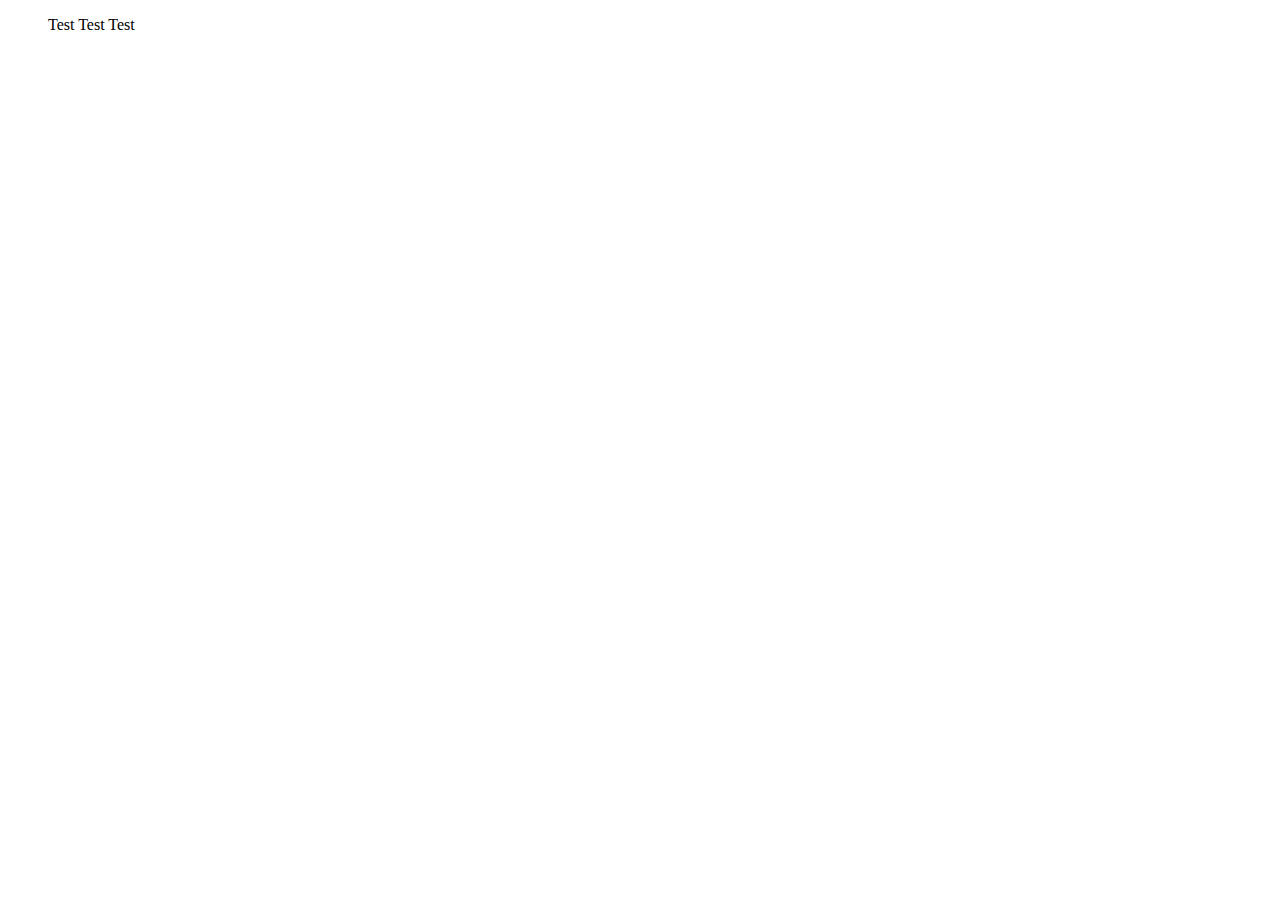
==== index.html @ 66a7055c "test" ====
<!DOCTYPE html>
<html lang="en">
<head>
    <meta charset="UTF-8">
    <meta name="viewport" content="width=device-width, initial-scale=1.0">
    <title>Test</title>
    <link rel="stylesheet" href="index.html">
</head>
<body>
    <nav>
        <ul>
            <a>Test</a>
            <a>Test</a>
            <a>Test</a>
        </ul>
    </nav>
</body>
</html>
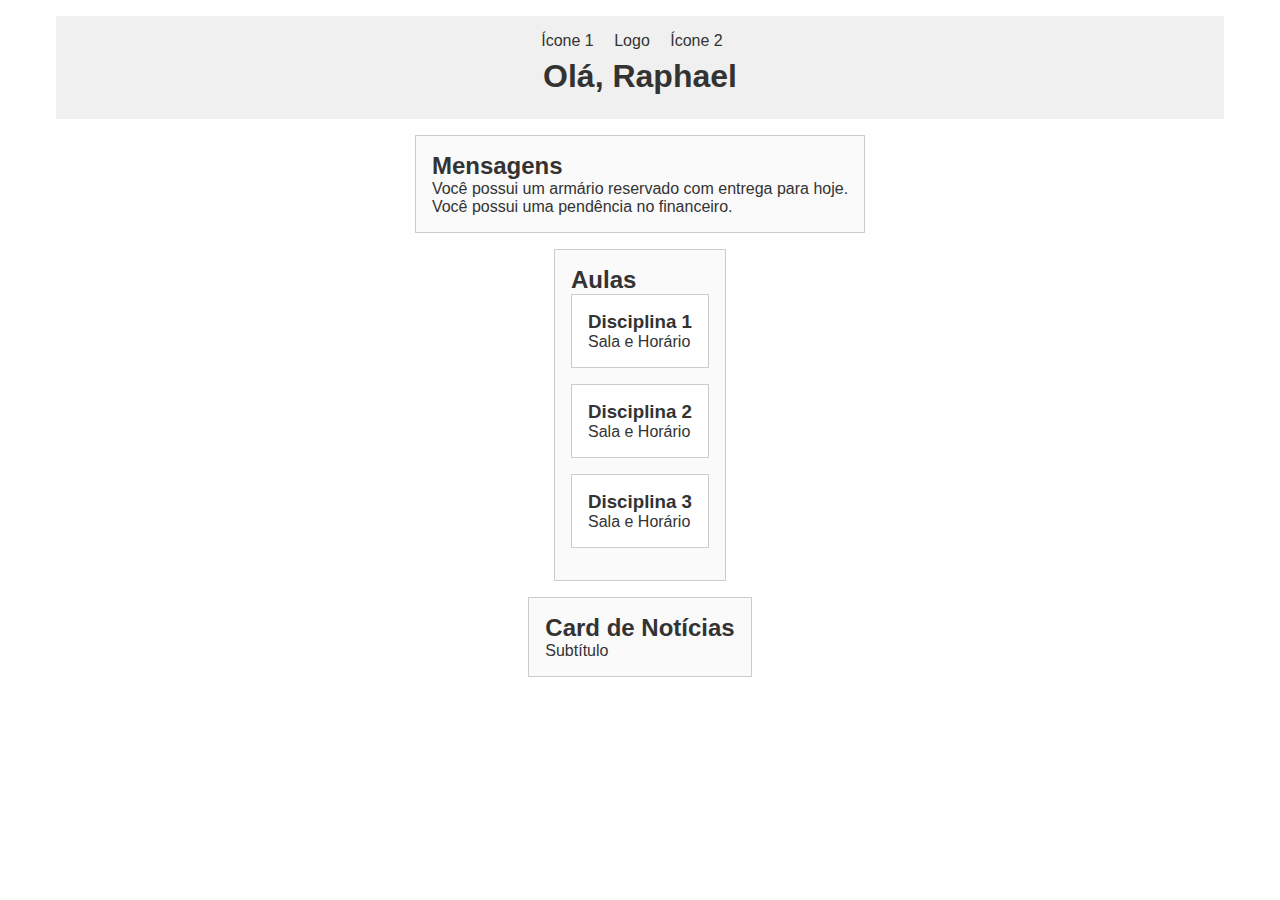
==== commit e2ddfc58: "Test" ====
--- a/index.html
+++ b/index.html
@@ -1,18 +1,65 @@
 <!DOCTYPE html>
-<html lang="en">
+<html lang="pt-BR">
 <head>
-    <meta charset="UTF-8">
-    <meta name="viewport" content="width=device-width, initial-scale=1.0">
-    <title>Test</title>
-    <link rel="stylesheet" href="index.html">
+  <meta charset="UTF-8" />
+  <meta name="viewport" content="width=device-width, initial-scale=1.0"/>
+  <title>Esqueleto Vertical em Flex</title>
+  <link rel="stylesheet" href="style.css" />
 </head>
 <body>
-    <nav>
-        <ul>
-            <a>Test</a>
-            <a>Test</a>
-            <a>Test</a>
-        </ul>
-    </nav>
+
+  <div class="container">
+    
+    <!-- Cabeçalho -->
+    <header class="header">
+      <nav class="header-nav">
+        <!-- Ícones ou links do cabeçalho (placeholders) -->
+        <a href="#">Ícone 1</a>
+        <a href="#">Logo </a>
+        <a href="#">Ícone 2</a>
+      </nav>
+      <h1>Olá, Raphael</h1>
+    </header>
+    
+    <!-- Main (contém mensagens, aulas e notícias) -->
+    <div class="main">
+      
+      <!-- Mensagens -->
+      <section class="mensagens">
+        <h2>Mensagens</h2>
+        <p>Você possui um armário reservado com entrega para hoje.</p>
+        <p>Você possui uma pendência no financeiro.</p>
+      </section>
+      
+      <!-- Aulas -->
+      <section class="aulas">
+        <h2>Aulas</h2>
+        <article class="card-aula">
+          <h3>Disciplina 1</h3>
+          <p>Sala e Horário</p>
+        </article>
+        
+        <article class="card-aula">
+          <h3>Disciplina 2</h3>
+          <p>Sala e Horário</p>
+        </article>
+        
+        <article class="card-aula">
+          <h3>Disciplina 3</h3>
+          <p>Sala e Horário</p>
+        </article>
+      </section>
+      
+      <!-- Notícias -->
+      <section class="noticias">
+        <h2>Card de Notícias</h2>
+        <p>Subtítulo</p>
+        <!-- Adicione mais notícias ou cards conforme necessidade -->
+      </section>
+      
+    </div><!-- /.main -->
+    
+  </div><!-- /.container -->
+
 </body>
-</html>+</html>
--- a/style.css
+++ b/style.css
@@ -0,0 +1,81 @@
+/* Reset básico */
+* {
+    margin: 0;
+    padding: 0;
+    box-sizing: border-box;
+  }
+  
+  body {
+    font-family: Arial, sans-serif;
+    background-color: #fff;
+    color: #333;
+  }
+  
+  /* Container geral (vertical) */
+  .container {
+    max-width: 1200px;
+    margin: 0 auto;
+    padding: 1rem;
+    display: flex;
+    flex-direction: column; /* Todos os elementos empilhados em coluna */
+    gap: 1rem;
+  }
+  
+  /* ====== Cabeçalho ====== */
+  .header {
+    background-color: #f0f0f0;
+    padding: 1rem;
+    display: flex;           /* Alinha h1 e nav lado a lado, se desejar */
+    flex-direction: column;  /* Para ficar tudo empilhado mesmo em telas grandes, */
+    gap: 0.5rem;             /* mantenha column. Se quiser em linha, altere para row. */
+    align-items: center;
+  }
+  
+  .header h1 {
+    margin-bottom: 0.5rem;
+  }
+  
+  .header-nav a {
+    margin-right: 1rem;
+    text-decoration: none;
+    color: #333;
+  }
+  
+  /* ====== Main (mensagens, aulas e notícias) ====== */
+  .main {
+    display: flex;
+    flex-direction: column; /* Mantém as seções empilhadas em qualquer tela */
+    gap: 1rem;
+    align-items: center;
+  }
+  
+  /* Seções dentro do main */
+  .mensagens,
+  .aulas,
+  .noticias {
+    padding: 1rem;
+    background-color: #fafafa;
+    border: 1px solid #ccc;
+  }
+  
+  .card-aula {
+    background-color: #fff;
+    border: 1px solid #ccc;
+    margin-bottom: 1rem;
+    padding: 1rem;
+  }
+  
+  /* ====== Responsividade ======
+     Se quiser manter tudo em vertical, você pode
+     simplesmente não usar media queries ou deixar vazio.
+     Abaixo está um exemplo que não altera nada.
+  */
+  
+  @media (min-width: 768px) {
+    /* Sem mudanças para manter tudo em vertical */
+  }
+  
+  @media (min-width: 1024px) {
+    /* Sem mudanças para manter tudo em vertical */
+  }
+  